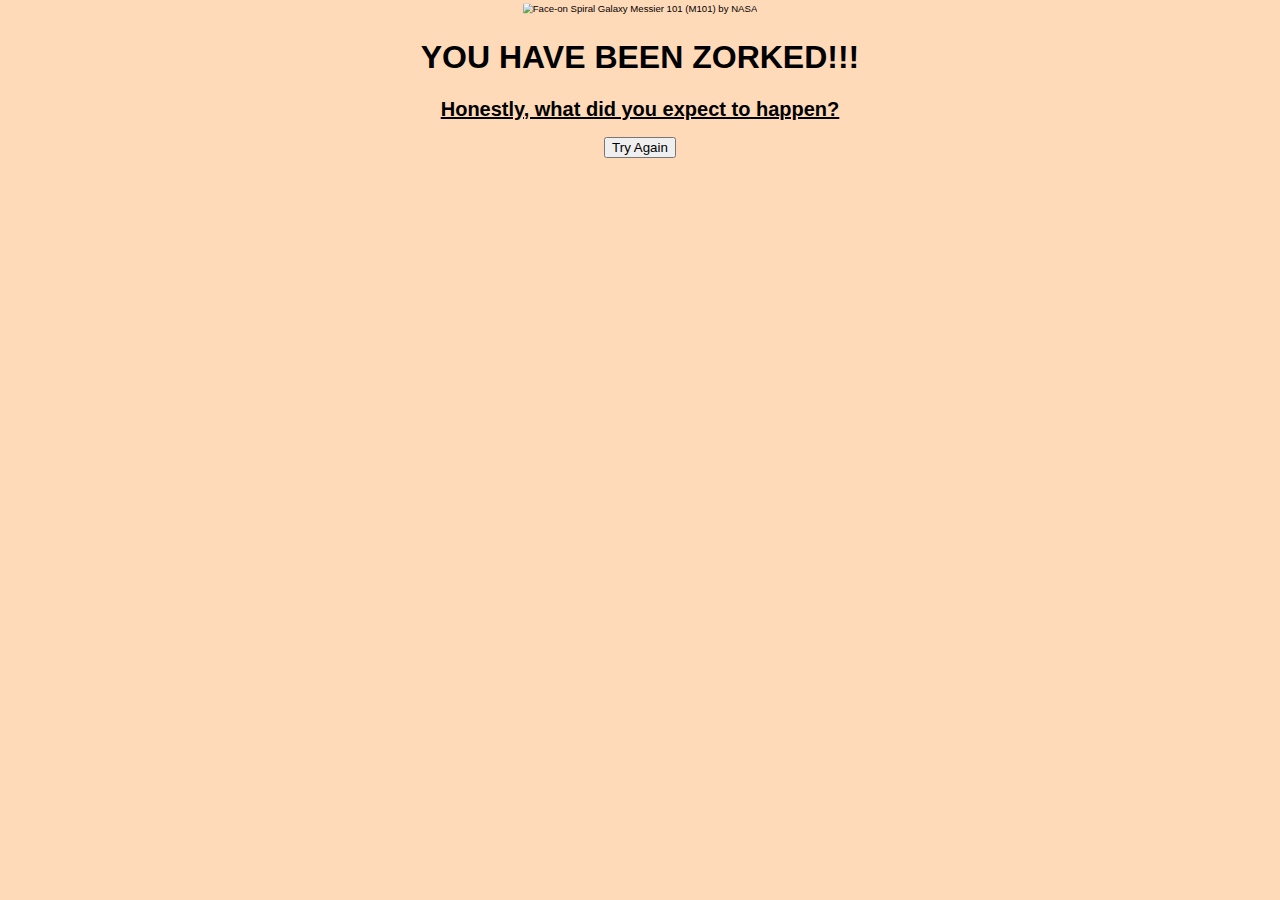
==== Web_Development_Project/you-have-been-zorked.html @ 10693815 "Add files via upload" ====
<html>
<!-- make sure to always have the link to the style sheet nested under the head tag, and also have the title nested under the head tag -->
<head><link rel="stylesheet" href="style.css">
    <title>
    YOU'VE BEEN ZORKED!!!</title>
</head>

<body>

    <img id=zorked src="images/zorked.jpg" alt="Face-on Spiral Galaxy Messier 101 (M101) by NASA ">
    <!--"Face-on Spiral Galaxy Messier 101 (M101)" by NASA Hubble is licensed with CC BY 2.0. To view a copy of this license, visit https://creativecommons.org/licenses/by/2.0/ -->
   
    <h1>
    YOU HAVE BEEN ZORKED!!!
    </h1>
    
    <h2>
        Honestly, what did you expect to happen?
    </h2>
<!-- need to fix this button to make sure that it leads back to the beginning page, also make it a bit more styled-->
     <a href=zorked-page-1-the-gate.html ><button>Try Again</button></a> 
   






















</body>

</html>
---- Web_Development_Project/style.css ----
#desert {scale:  60%;}

#bunker {scale:  60%;}

#elevator {scale: 60%;}

#mothership {scale: 60%;}

#victory {scale: 60%;}

#zorked {scale: 60%;}

body {background-color: peachpuff; text-align: center; margin: auto; width: 60%; font-family: Arial, Helvetica, sans-serif;font-size: 12pt;}

h2 {font-size: 1.25em;text-decoration: underline;}

h3 {font-size: 1.25em;text-decoration: underline;}
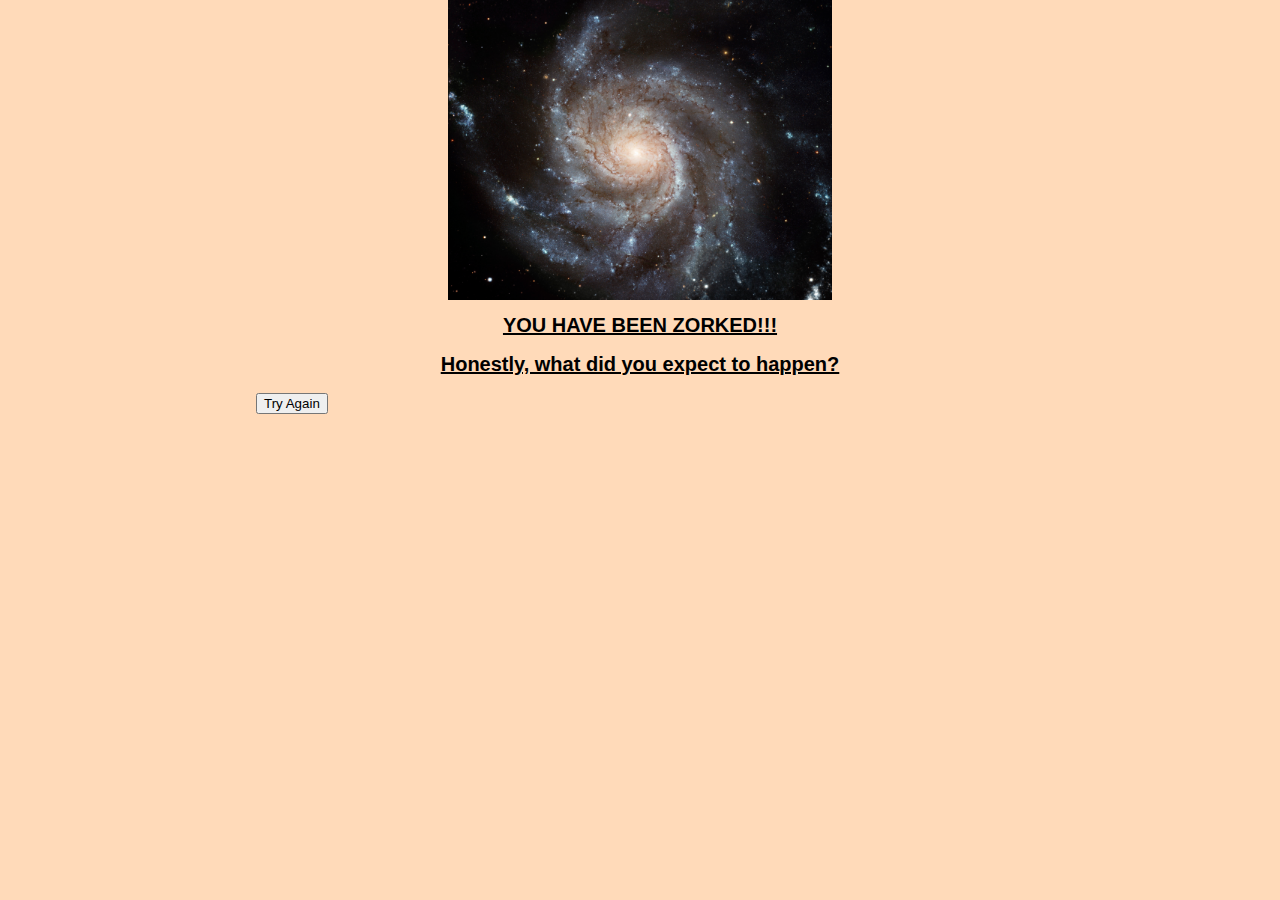
==== commit 0417d2d0: "Add files via upload" ====
--- a/Web_Development_Project/you-have-been-zorked.html
+++ b/Web_Development_Project/you-have-been-zorked.html
@@ -7,7 +7,7 @@
 
 <body>
 
-    <img id=zorked src="images/zorked.jpg" alt="Face-on Spiral Galaxy Messier 101 (M101) by NASA ">
+    <img class="center"  src="images/zorked.jpg" alt="Face-on Spiral Galaxy Messier 101 (M101) by NASA ">
     <!--"Face-on Spiral Galaxy Messier 101 (M101)" by NASA Hubble is licensed with CC BY 2.0. To view a copy of this license, visit https://creativecommons.org/licenses/by/2.0/ -->
    
     <h1>
@@ -18,7 +18,7 @@
         Honestly, what did you expect to happen?
     </h2>
 <!-- need to fix this button to make sure that it leads back to the beginning page, also make it a bit more styled-->
-     <a href=zorked-page-1-the-gate.html ><button>Try Again</button></a> 
+     <a href=index.html ><button>Try Again</button></a> 
    
 
 
--- a/Web_Development_Project/style.css
+++ b/Web_Development_Project/style.css
@@ -1,21 +1,18 @@
 
 
+.center {
+    display: block;
+    margin-left: auto;
+    margin-right: auto;
+    width: 50%;
+}
+
+body {background-color: peachpuff; text-align: justify; margin: auto; width: 60%; font-family: Arial, Helvetica, sans-serif;font-size: 12pt;}
+
+h1 {font-size: 1.25em;text-decoration: underline;text-align: center;}
+
+h2 {font-size: 1.25em;text-decoration: underline; text-align: center;}
+
+h3 {font-size: 1.25em;text-decoration: underline;text-align: center;}
 
 
-#desert {scale:  60%;}
-
-#bunker {scale:  60%;}
-
-#elevator {scale: 60%;}
-
-#mothership {scale: 60%;}
-
-#victory {scale: 60%;}
-
-#zorked {scale: 60%;}
-
-body {background-color: peachpuff; text-align: center; margin: auto; width: 60%; font-family: Arial, Helvetica, sans-serif;font-size: 12pt;}
-
-h2 {font-size: 1.25em;text-decoration: underline;}
-
-h3 {font-size: 1.25em;text-decoration: underline;}
